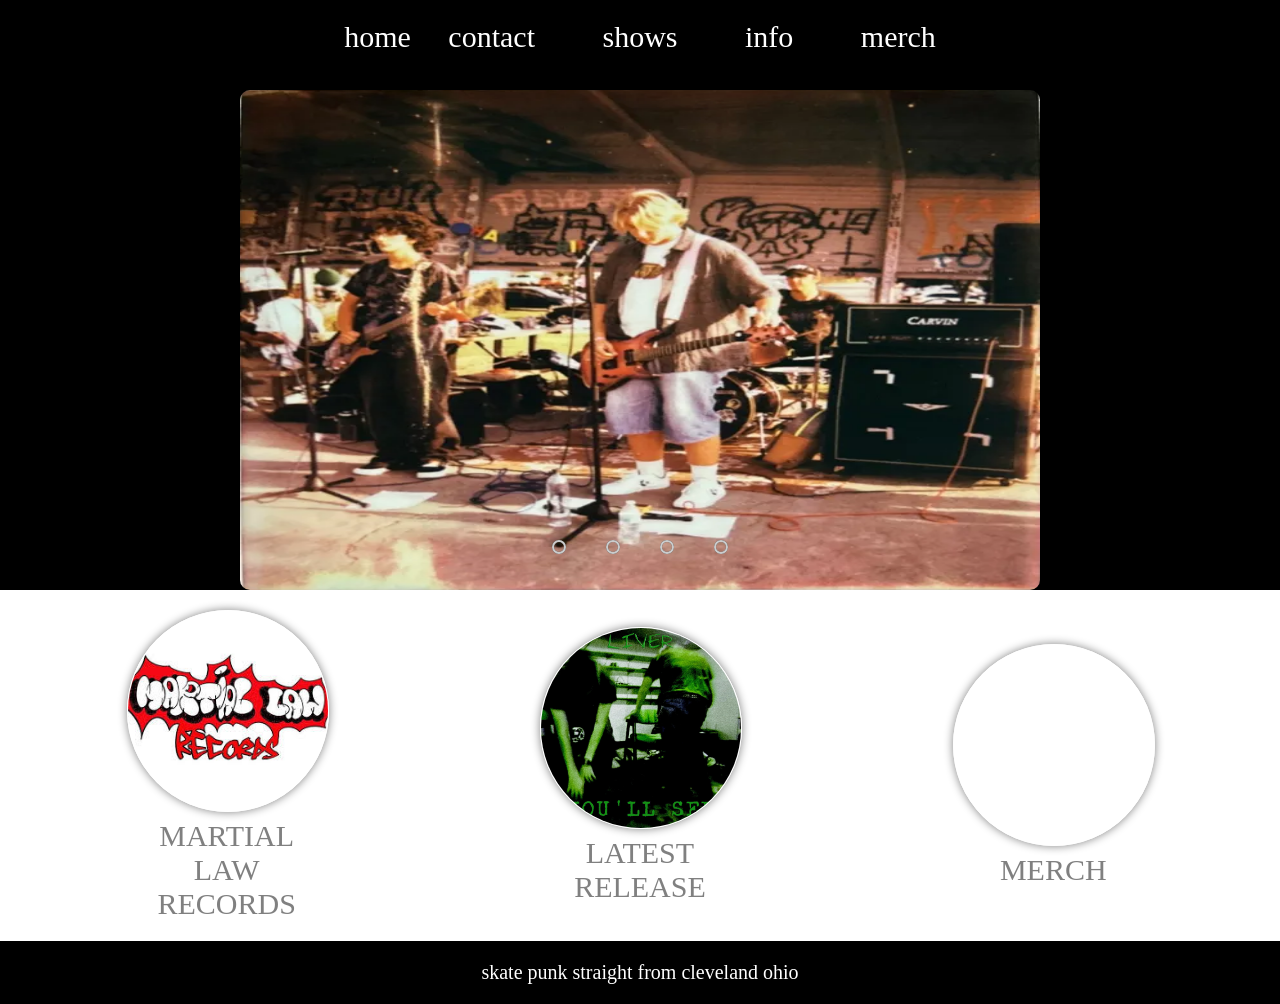
==== public/index.html @ c8522946 "Fixed all of the issues with the index. added a styles sheet for the shows index. Added a upcoming s" ====
<!DOCTYPE html>
<html lang="en">
<head>
    <meta charset="UTF-8">
    <meta name="viewport" content="width=device-width, initial-scale=1.0">
    <title>Official Liver</title>
    <link rel="stylesheet" href = "styles.css">
</head>

<body>
    <header>
      <nav>
         
         </div>
            <ul>
                <li><a href="index.html">Home</a></li>
               <li><a href="contact.html">Contact</a></li>
                <li><a href="shows.html">Shows</a></li>
                <li><a href="Info.html">Info</a></li>
                <li><a href="Merch.html">Merch</a></li>
                
            </ul>
        </nav>
 </header>
    <div class="slider">
        <div class="slides">
            <input type="radio" name="radio-btn" id="radio1">
            <input type="radio" name="radio-btn" id="radio2">
            <input type="radio" name="radio-btn" id="radio3">
            <input type="radio" name="radio-btn" id="radio4">

            <div class="slide first">
                <img src="Images/liver show skate.png" alt="">
            </div>
            <div class="slide first">
                <img src="Images/15ACC042-9702-4BFA-B5AF-363DA81EF049.jpeg" alt="">
            </div>
            <div class="slide first">
                <img src="Images/IMG_8291.jpeg" alt="">
            </div>
            <div class="slide first">
                <video autoplay loop muted>
        <source src="Videos/C12A5A77-406B-47D9-BFBA-BC02C500FA8C.mp4" type="video/mp4">
        Your browser does not support the video tag.
    </video>
            </div>

            <div class="navigation-auto">
                <div class="auto-btn-1"></div>
                 <div class="auto-btn-2"></div>
                  <div class="auto-btn-3"></div>
                   <div class="auto-btn-4"></div>
            </div>


            <div class="navigation-manual">
                <label for="radio1" class="manual-btn"></label>
                <label for="radio2" class="manual-btn"></label>
                <label for="radio3" class="manual-btn"></label>
                <label for="radio4" class="manual-btn"></label>
            </div>

        </div>
    </div>
   
<main>
<section class="features">
        
         <figure>
            <a href="https://martiallawrecords.bandcamp.com/">
        <img src="Images/Martial laws.jpg" alt="Martial Law Records">
        
            <figcaption>Martial Law Records</figcaption>
            </a>
        </figure>
    
        
        <figure>
            <a href="https://open.spotify.com/artist/6NtJDbLFPTjrCfqSy4DbTl">
        <img src="Images/youll pee.png" alt="Latest Release">
        <figcaption>Latest Release</figcaption>
            </a>
        </figure>

    
<figure>
     <a href="Merch.html">
    <video autoplay loop muted>
        <source src="Videos/4C98852D-1E16-4CE9-AB45-4D75D572EFA2.mp4" type="video/mp4">
        Your browser does not support the video tag.
    </video>
    <figcaption>Merch</figcaption>
    </a>
</figure>

    </section>

    <footer>Skate Punk Straight from Cleveland Ohio</footer>
    </main>
    <script src="scripts.js">

    </script>
</body>
</html>
---- public/styles.css ----
body {
            background: rgb(58, 58, 58);
            color: white;
            font-family: 'varsity regular', Times, serif;
            margin: 0;
            padding: 0;
            font-size: 30px;
            background-color: black;
            text-transform: lowercase;
        }

        .slider{
            width: 800px;
            height: 500px;
            border-radius: 10px;
            overflow: hidden;
        }

        .slides{
           width: 500%;
           height: 500px;
           display: flex; 
        }

        .slides input{
            display: none;
        }

        .slide{
            width: 100%;
            transition: 2s;
        }

        .slide img{
            width: 800px;
            height: 500px;
        }

        .navigation-manual{
            position: absolute;
            width: 800px;
            margin-top: 450px;
            display: flex;
            justify-content: center;
        }

        .manual-btn{
            border: 2px solid #ccc;
            padding: 5px;
            border-radius: 20px;
            cursor: pointer;
            transition: 1s;
        }

        .manual-btn:not(:last-child){
            margin-right: 40px;
        }

        .manual-btn:hover{
            background-color: #ccc;
        }

        #radio1:checked ~ .first{
            margin-left: 0%;
        }

        #radio2:checked ~ .first{
            margin-left: -25%;
        }

        #radio3:checked ~ .first{
            margin-left: -50%;
        }

        #radio4:checked ~ .first{
            margin-left: -75%;
        }

        .navigation-auto{
            position: absolute;
            display: flex;
            width: 80px;
            justify-content: center;
            margin-top: 450px;
            margin-left: 380px;
        }

        .navigation-auto div{
            border: 2px solid#333;
            padding: 5px;
            border-radius: 10px;
            transition: 1s;
        }

        .navigation-auto div:not(last-child){
            margin-right: 40px;
        }

        #radio1:checked ~ .navigation-auto .auto-btn-1{
            background-color:#ccc;
        }

        #radio2:checked ~ .navigation-auto .auto-btn-2{
            background-color:#ccc;
        }

        #radio3:checked ~ .navigation-auto .auto-btn-3{
            background-color:#ccc;
        }

        #radio4:checked ~ .navigation-auto .auto-btn-4{
            background-color:#ccc;
        }

/* HEADER */


        header {
            background: black;
            padding: 20px;
            height: 50px;
            text-align: center;
            background-image: url();
            background-size: 100%;
        }

        header a {
            color: white;
            text-decoration: none;
            text-transform: lowercase;
        }
        
        nav ul {
            margin: 0;
            padding: 0;
            list-style-type: none;
        }

       nav li {
            display: inline-block;
            margin: 30px;
            margin-top: -100px;
        }
        nav a {
            color: white;
            text-decoration: none;
        }
         
        nav a:hover{
         color:red;
        }

        nav li:first-child{
            margin-right: auto;
        }

        nav img{
            height: 30px;
            width: 30px;
            
            background: white;
        }

        .sidebar{
            position: fixed;
            top: 0;
            right: 0;
            height: 100vh;
            width: 200px;
            z-index: 0;
            background-color: black;
            backdrop-filter: blur(10px);
            box-shadow: -10px 0 10px rgba(0, 0, 0, 0.1);
            display: none;
            flex-direction: column;
            align-items: flex-start;
            justify-content: flex-start;
        }


    /* FEATURES */

        .features {
            background: white;
            color: gray;
            padding: 20px;
            display: flex;
            flex-direction: row;
            flex-wrap: wrap;
            font-family: anarchaos;
            width: auto;
        }
        
        .features figure{
            margin: auto;
            text-align: center;
            text-transform: uppercase;
            width: 200px;
        }

        .features figure:hover{
            color: red;
            transform: scale(1.02);
        }

        .features figure img {
            border: 1px solid white;
            border-radius: 50%;
            box-shadow: gray 0px 0px 10px;
            width: 200px;
            
        }
        .features a {
            text-decoration: none;
            color: inherit;
             margin: auto;
            text-align: center;
            text-transform: uppercase;
            width: 50px;
        }
    .features figure video {
    border: 1px solid white;
    border-radius: 50%;
    box-shadow: gray 0px 0px 10px;
    width: 200px;
    height: 200px;
    object-fit: fill;
    }

    .showsfeatures {
        background-color: white;
        color: gray;
        padding: 20px;
        font-family: 'varsity regular';

    }

    .showsfeatures h1{
        text-align: center;
    }

    .showsfeatures a {
        align-items: center;
    }

        div {
            background: none;
            width: 100px;
            margin: auto;
        }
        
        /* RESPONSIVE RULES */
            @media (max-width: 600px) {
                header {
                    height: auto;
                    padding: 10px;
                }
                
                nav li {
                    display: inline-block;
                    margin: 10px;
                    margin-top: 0;
                }
                
                .features {
                    flex-direction: column;
                    align-items: center;
                }
                
                .features figure {
                    width: 100%;
                    max-width: 100px;
                }
            }

        /* FOOTER */

        footer {
            background: black;
            color: white;
            font-size: 20px;
            padding: 20px 20px;
            text-align: center;
            text-transform: lowercase;
            font-family: varsity regular;
        }

        .features_contact {
            background: white;
            color: black;
            font-size: 50px;
            text-align: center;
            text-transform: bold;
            font-family: 'Anarchaos';
        }
        
        .features_contact img{
            height: 200px;
            width: 200px;
            text-align: center;
        }
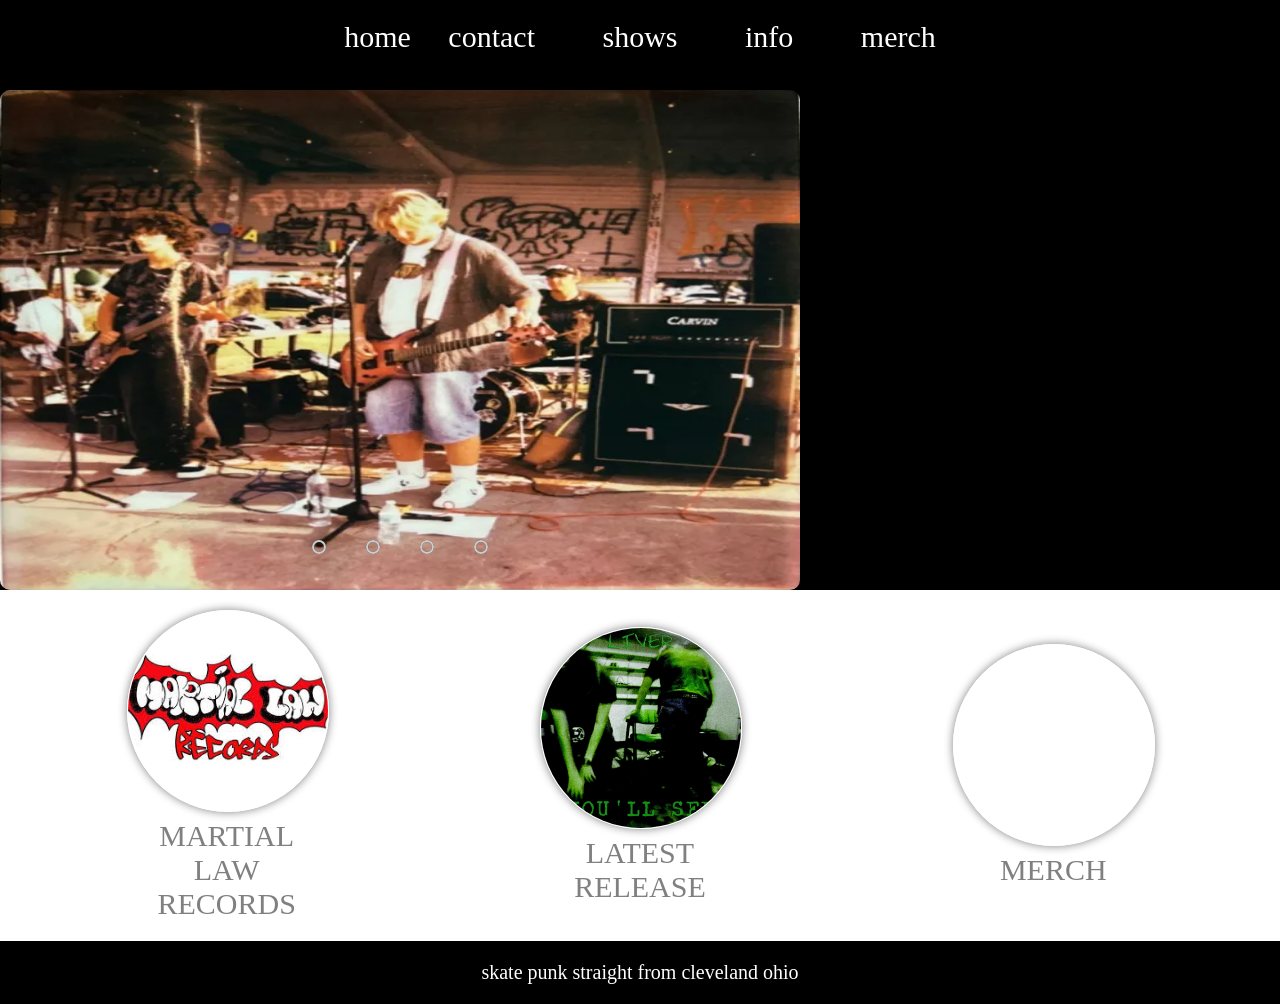
==== commit be5d057f: "askjhfkjashfkjls breaking my fukckinh keyboard" ====
--- a/public/styles.css
+++ b/public/styles.css
@@ -237,17 +237,17 @@
 
     .showsfeatures h1{
         text-align: center;
+        color: red;
     }
 
     .showsfeatures a {
         align-items: center;
     }
 
-        div {
-            background: none;
-            width: 100px;
-            margin: auto;
-        }
+    
+    .sk-bandsintown-event {
+        align-items: center;
+    }
         
         /* RESPONSIVE RULES */
             @media (max-width: 600px) {
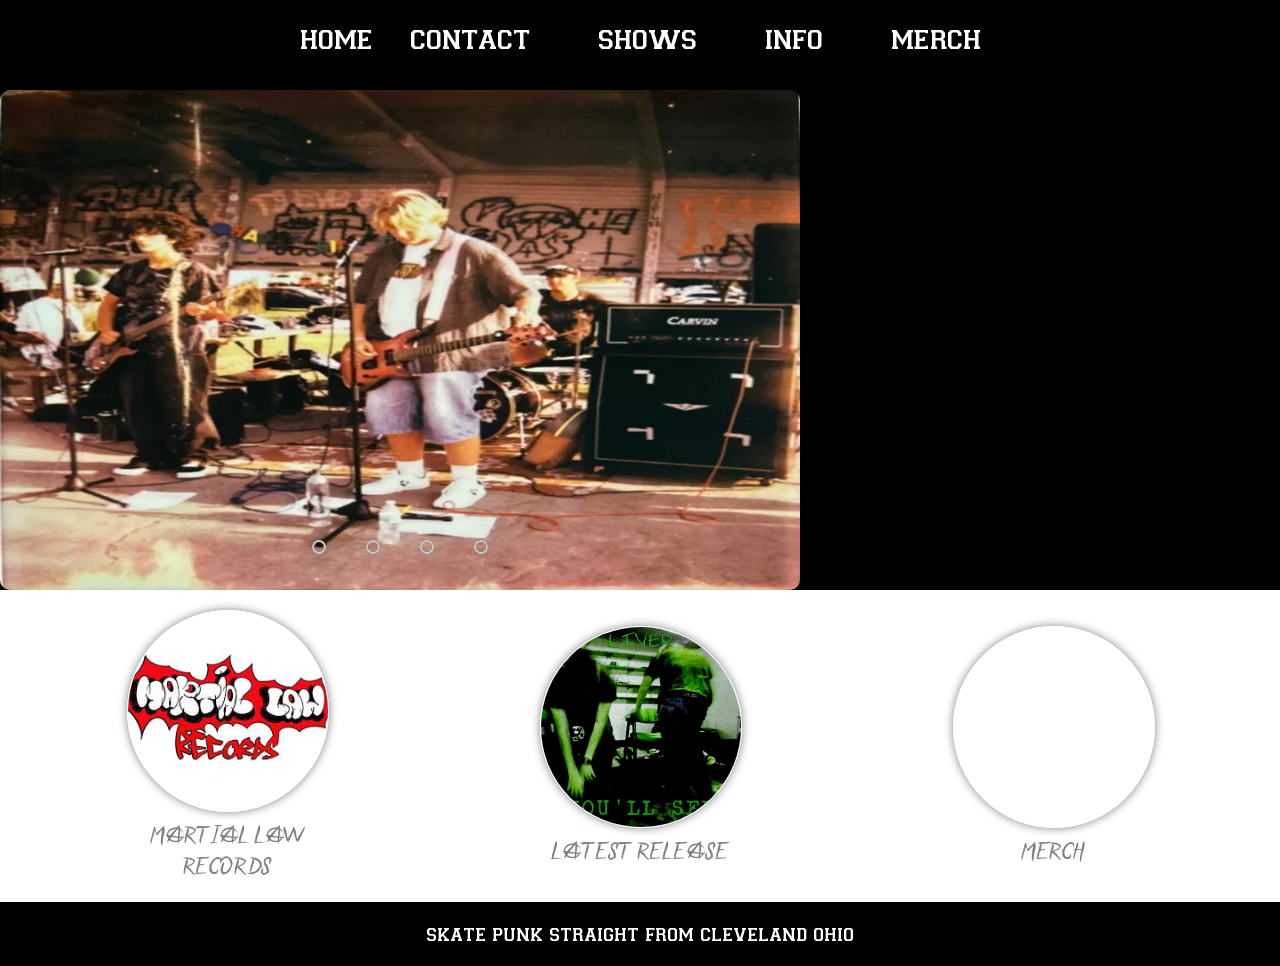
==== commit 21468b2c: "hopefully its fixed idkkk" ====
--- a/public/index.html
+++ b/public/index.html
@@ -5,6 +5,7 @@
     <meta name="viewport" content="width=device-width, initial-scale=1.0">
     <title>Official Liver</title>
     <link rel="stylesheet" href = "styles.css">
+    <link rel="icon" type="image/x-icon" href="/public/Images/favicon.ico">
 </head>
 
 <body>
@@ -21,8 +22,10 @@
                 
             </ul>
         </nav>
+        
  </header>
-    <div class="slider">
+ 
+ <div class="slider">
         <div class="slides">
             <input type="radio" name="radio-btn" id="radio1">
             <input type="radio" name="radio-btn" id="radio2">
@@ -40,9 +43,9 @@
             </div>
             <div class="slide first">
                 <video autoplay loop muted>
-        <source src="Videos/C12A5A77-406B-47D9-BFBA-BC02C500FA8C.mp4" type="video/mp4">
-        Your browser does not support the video tag.
-    </video>
+                    <source src="Videos/C12A5A77-406B-47D9-BFBA-BC02C500FA8C.mp4" type="video/mp4">
+                    Your browser does not support the video tag.
+                </video>
             </div>
 
             <div class="navigation-auto">
@@ -62,7 +65,8 @@
 
         </div>
     </div>
-   
+
+
 <main>
 <section class="features">
         
--- a/public/styles.css
+++ b/public/styles.css
@@ -1,7 +1,24 @@
+ @font-face {
+            font-family: 'VarsityRegular';
+            src: url('/public/Fonts/varsity_regular.woff') format('woff');
+            font-weight: normal;
+            font-style: normal;
+            font-display: swap;
+        }
+ @font-face {
+    font-family: 'Anarchaos';
+    src: url('/public/Fonts/Anarchaos.woff') format("woff");
+    font-weight: normal;
+    font-style: normal;
+    font-display: normal;
+ }
+
+ 
+ 
  body {
             background: rgb(58, 58, 58);
             color: white;
-            font-family: 'varsity regular', Times, serif;
+            font-family: 'VarsityRegular', sans-serif !important;
             margin: 0;
             padding: 0;
             font-size: 30px;
@@ -14,6 +31,7 @@
             height: 500px;
             border-radius: 10px;
             overflow: hidden;
+
         }
 
         .slides{
@@ -34,6 +52,13 @@
         .slide img{
             width: 800px;
             height: 500px;
+            align-items: center;
+        }
+
+        .slide video {
+            width: 800px;
+            height: 500px;
+            align-items: center;
         }
 
         .navigation-manual{
@@ -218,20 +243,22 @@
             text-transform: uppercase;
             width: 50px;
         }
-    .features figure video {
-    border: 1px solid white;
-    border-radius: 50%;
-    box-shadow: gray 0px 0px 10px;
-    width: 200px;
-    height: 200px;
-    object-fit: fill;
-    }
+
+        
+        .features figure video {
+            border: 1px solid white;
+            border-radius: 50%;
+            box-shadow: gray 0px 0px 10px;
+            width: 200px;
+            height: 200px;
+            object-fit: fill;
+        }
 
     .showsfeatures {
         background-color: white;
         color: gray;
         padding: 20px;
-        font-family: 'varsity regular';
+        font-family: 'VarsityRegular', sans-serif !important;
 
     }
 
@@ -271,6 +298,11 @@
                     width: 100%;
                     max-width: 100px;
                 }
+                
+                .slider {
+                    height: auto;
+                    margin-left: 0px;
+                }
             }
 
         /* FOOTER */
@@ -282,7 +314,7 @@
             padding: 20px 20px;
             text-align: center;
             text-transform: lowercase;
-            font-family: varsity regular;
+            font-family: 'VarsityRegular';
         }
 
         .features_contact {
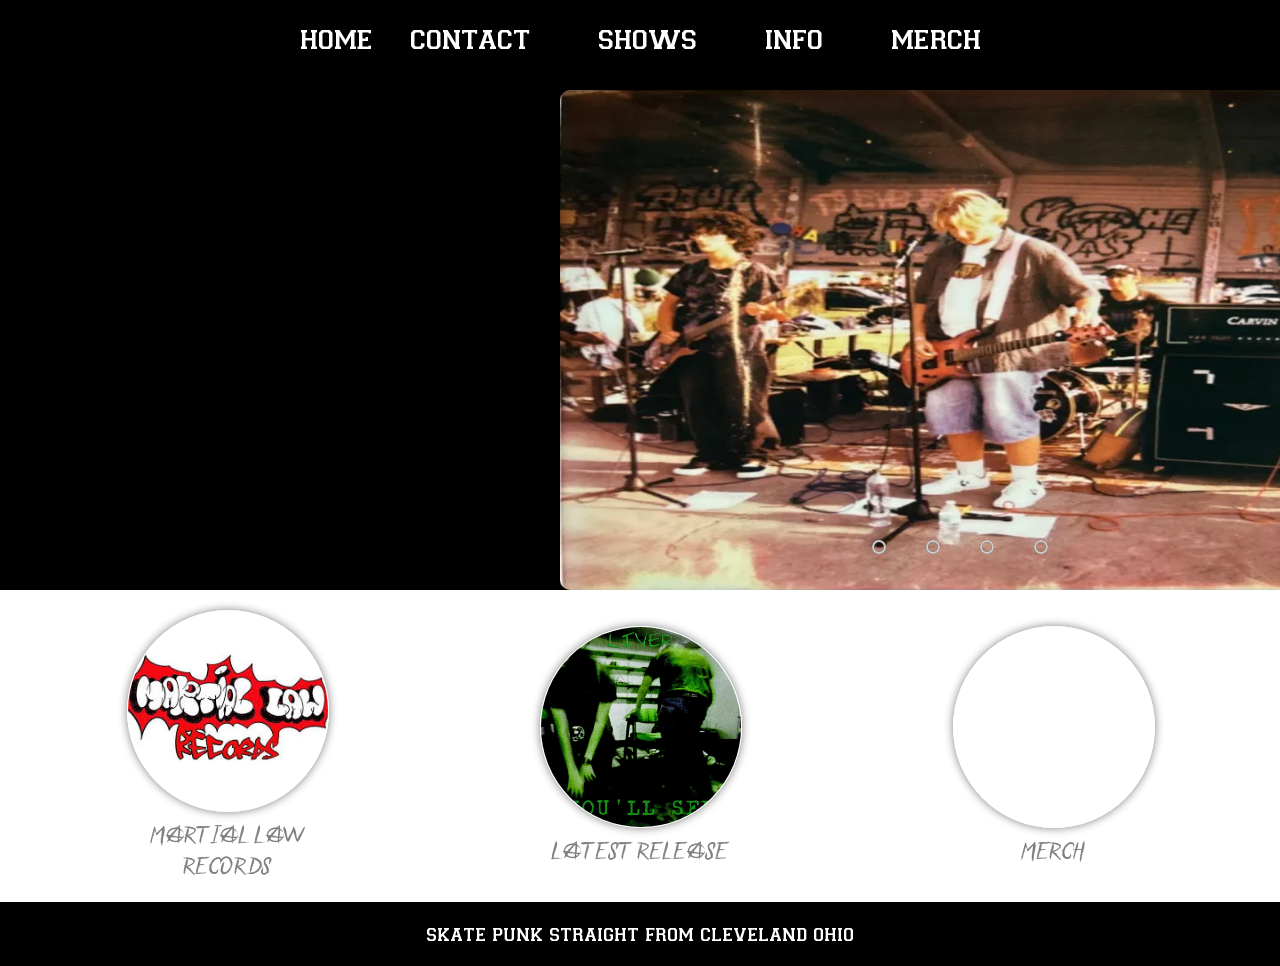
==== commit 5ccba117: "centered the slider and changed the font file path in the styles. saved the index changes" ====
--- a/public/index.html
+++ b/public/index.html
@@ -4,7 +4,7 @@
     <meta charset="UTF-8">
     <meta name="viewport" content="width=device-width, initial-scale=1.0">
     <title>Official Liver</title>
-    <link rel="stylesheet" href = "styles.css">
+    <link rel="stylesheet" href = "/public/styles.css">
     <link rel="icon" type="image/x-icon" href="/public/Images/favicon.ico">
 </head>
 
--- a/public/styles.css
+++ b/public/styles.css
@@ -31,6 +31,7 @@
             height: 500px;
             border-radius: 10px;
             overflow: hidden;
+            margin-left: 560px;
 
         }
 
@@ -162,7 +163,7 @@
         }
 
        nav li {
-            display: inline-block;
+            display: inline;
             margin: 30px;
             margin-top: -100px;
         }
@@ -305,6 +306,28 @@
                 }
             }
 
+            @media (max-width: 800px) {
+                .slider {
+                    height: auto;
+                    margin-left: 0px;
+                }
+            }
+
+            @media (max-width: 80px) {
+                .nav li {
+                    display: flex;
+                    margin: 10px;
+                    margin-top: 100px;
+                }
+            }
+            
+            @media (max-width: 1000px) {
+                .slider {
+                    height: auto;
+                    margin-left: 0px;
+                }
+            }
+
         /* FOOTER */
 
         footer {
